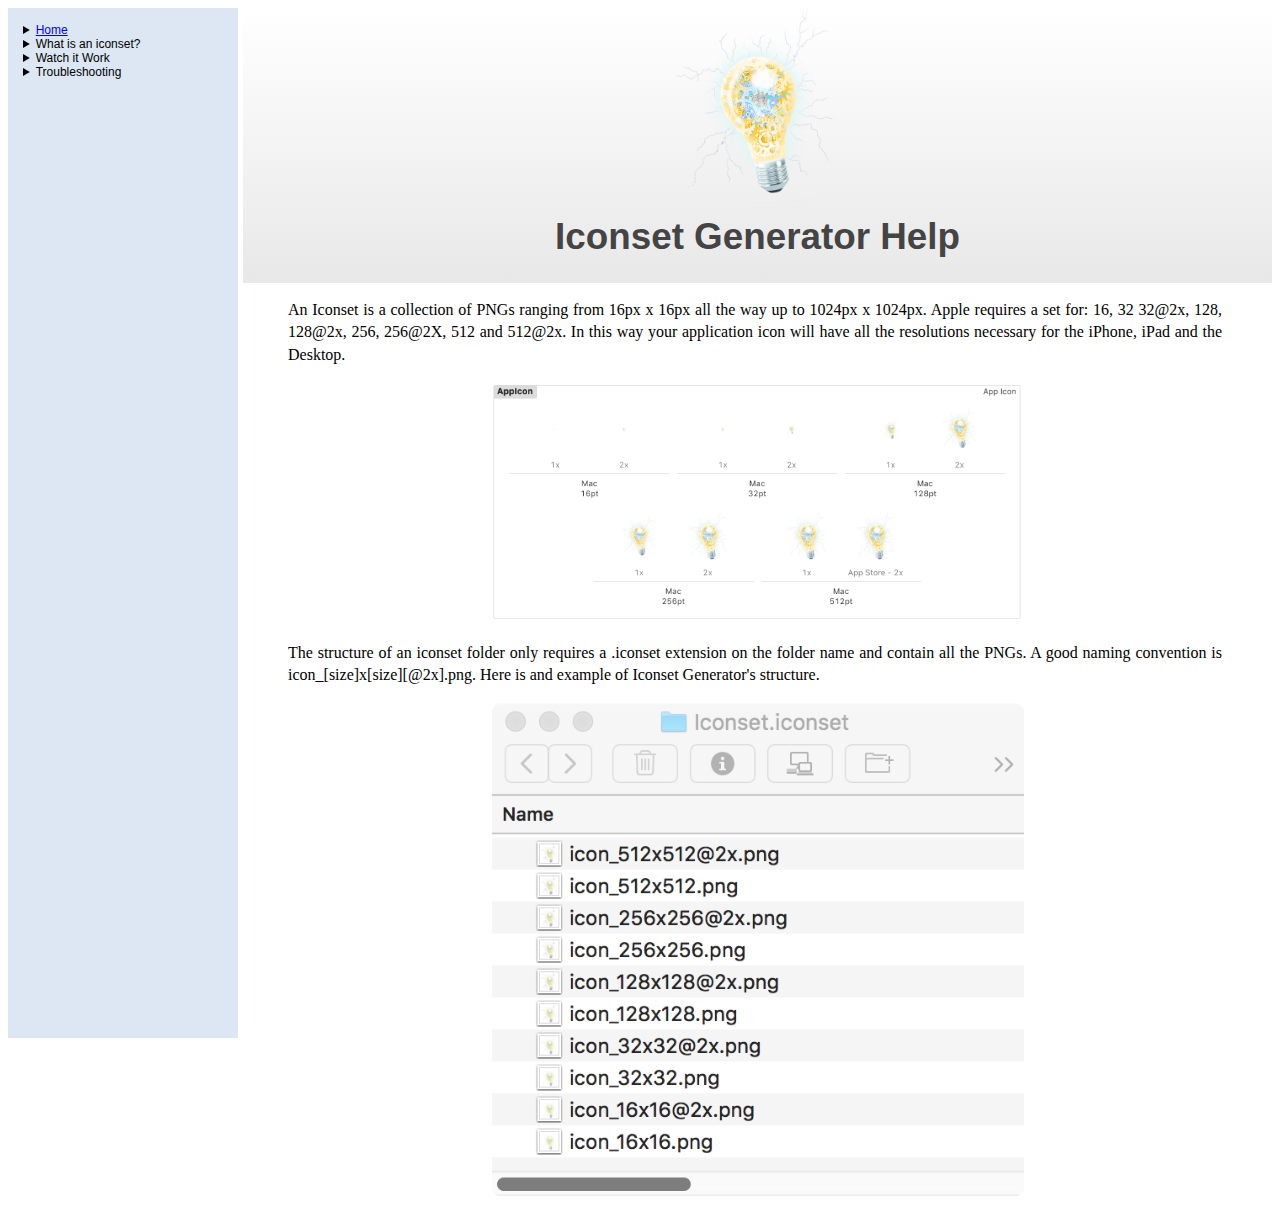
==== Resources/IconsetHelp/what_is_an_iconset.html @ dbd17382 "Initial Commit" ====
<!DOCTYPE html PUBLIC "-//W3C//DTD XHTML 1.1//EN"
	"http://www.w3.org/TR/xhtml11/DTD/xhtml11.dtd">
<html>
<head>
	<meta http-equiv="Content-type" content="text/html; charset=utf-8" />
	<meta name="ROBOTS" content="NOINDEX" />
	<title>What is an iconset</title>
	<link rel="stylesheet" href="stylesheet.css" />
</head>
<body id="main">
	<div>
	<div id="details" class="detailsDiv">
    	<details>
        	<summary><a href="./index.html">Home</a></summary>
        </details>
    	<details>
        	<summary>What is an iconset?</summary>
        	<p>A collection of images in a special folder. <a href="./what_is_an_iconset.html">Learn More</a></p>
        </details>
        <details>
        	<summary>Watch it Work</summary>
        	<p>A movie is worth a thousand words. <a href="./watch_it_work.html">Movie</a></p>
        </details>
         <details>
        	<summary>Troubleshooting</summary>
        	<p>A brief disclaimer <a href="./troubleshooting.html">Troubleshoot</a></p>
        </details>
    </div>
	<div id="header" class="headerDiv"><img src="./images/icon_512x512@2x.png" width="200px" height="auto" />
    	<h1 class="header">Iconset Generator Help</h1>
    </div>
    <div class="bodyText">
    		<p class="text">An Iconset is a collection of PNGs ranging from 16px x 16px all the way up to 1024px x 1024px. Apple requires a set for: 16, 32 32@2x, 128, 128@2x, 256, 256@2X, 512 and 512@2x. In this way your application icon will have all the resolutions necessary for the iPhone, iPad and the Desktop.</p>
    		<center><img src="./images/iconset_layout.png" width="50%" height="auto" /></center>
    		<p class="text">The structure of an iconset folder only requires a .iconset extension on the folder name and contain all the PNGs. A good naming convention is icon_[size]x[size][@2x].png. Here is and example of Iconset Generator's structure.</p>
    		<center><img src="./images/folder_layout.png" width="50%" height="auto" /></center>
    </div>
    </div>
</body>
</html>
---- Resources/IconsetHelp/stylesheet.css ----
.headerDiv {
	margin:0;
	padding:0;
	background: rgb(232,232,232);
	background: linear-gradient(0deg, rgba(232,232,232,1) 0%, rgba(255,255,255,1) 100%);
	height:275px;
	width:auto;
	text-align:center
}

.detailsDiv {
	padding:15px;
	width:200px;
	height:1000px;
	float:left;
	background-color:#DCE7F3;
	border-right: 5px solid white;
	font-family:Arial, Helvetica, sans-serif;
	font-size:12px;
}

.bodyText {
	padding-left:200px;
	width:auto;
	height:auto;
}

.centerImg {
	display:block;
	margin:auto auto;
}

h1.header{
	-webkit-margin-before: 0.1em;
	-webkit-margin-after: 0.1em;
	font-family:"Kohinoor Devanagari Bold", "Helvetica Neue Medium", "Helvetica Bold", sans-serif;
	font-size:2.3em;
	color:#444
}

p.text{
	padding: 0 50px 0 80px;
	font-family:"Palatino Linotype", "Book Antiqua", Palatino, serif;
	font-size:16px;
	text-align:justify;
	line-height:140%
}

.video {
	padding-top:30px;
}
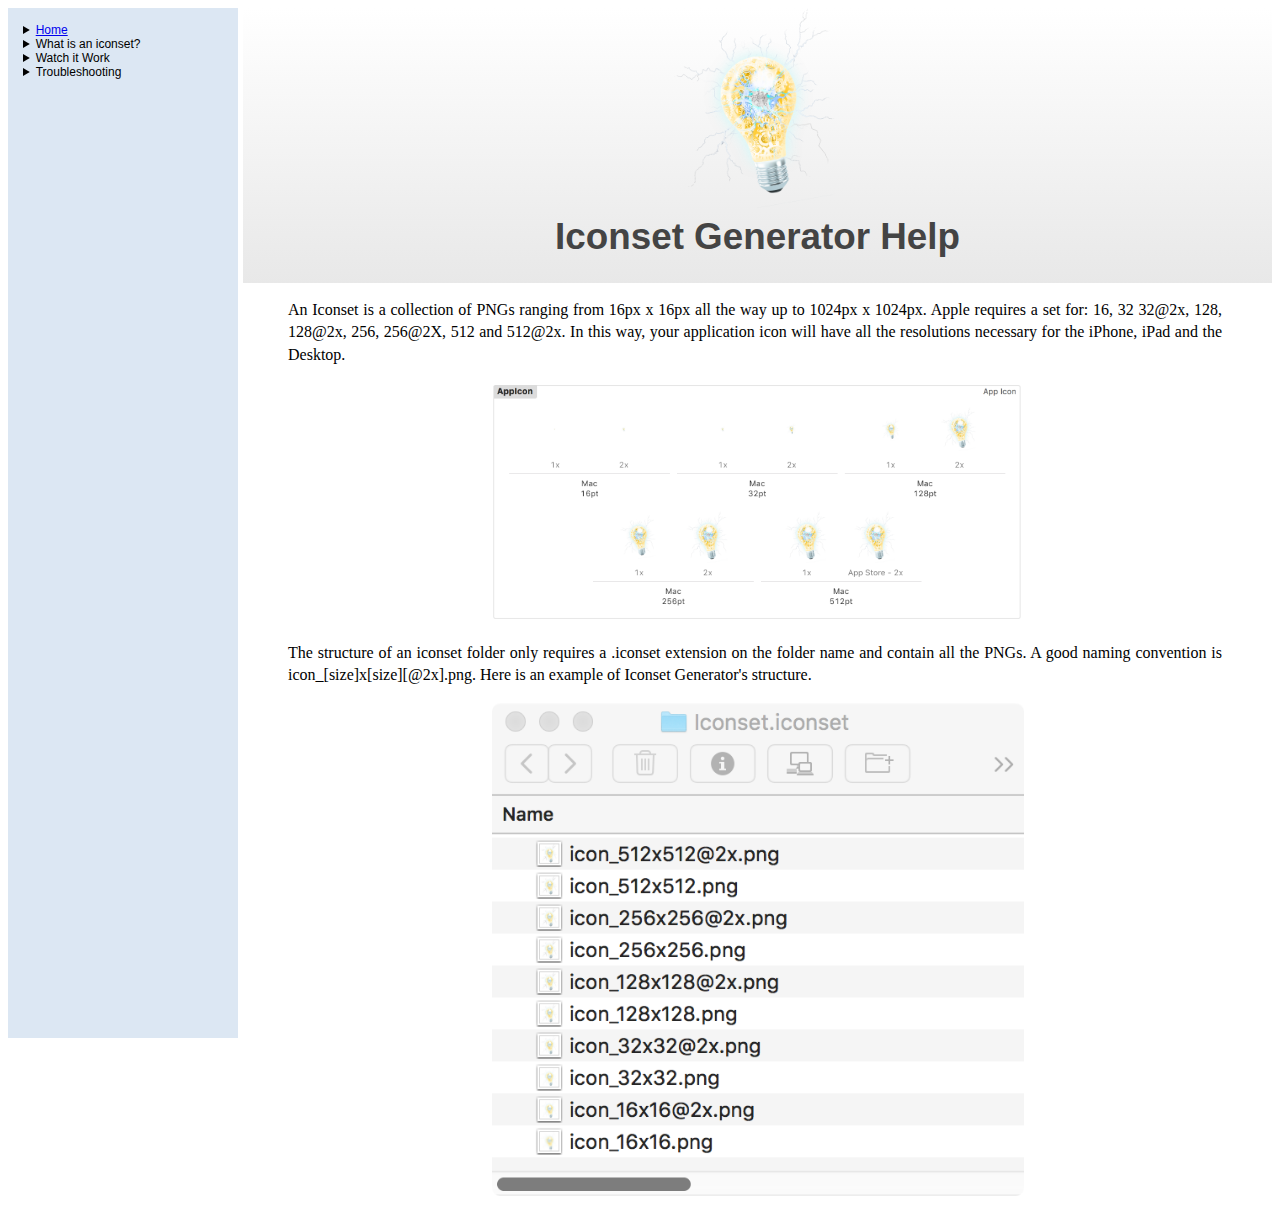
==== commit 4b9143e9: "Fixed typos" ====
--- a/Resources/IconsetHelp/what_is_an_iconset.html
+++ b/Resources/IconsetHelp/what_is_an_iconset.html
@@ -30,9 +30,9 @@
     	<h1 class="header">Iconset Generator Help</h1>
     </div>
     <div class="bodyText">
-    		<p class="text">An Iconset is a collection of PNGs ranging from 16px x 16px all the way up to 1024px x 1024px. Apple requires a set for: 16, 32 32@2x, 128, 128@2x, 256, 256@2X, 512 and 512@2x. In this way your application icon will have all the resolutions necessary for the iPhone, iPad and the Desktop.</p>
+    		<p class="text">An Iconset is a collection of PNGs ranging from 16px x 16px all the way up to 1024px x 1024px. Apple requires a set for: 16, 32 32@2x, 128, 128@2x, 256, 256@2X, 512 and 512@2x. In this way, your application icon will have all the resolutions necessary for the iPhone, iPad and the Desktop.</p>
     		<center><img src="./images/iconset_layout.png" width="50%" height="auto" /></center>
-    		<p class="text">The structure of an iconset folder only requires a .iconset extension on the folder name and contain all the PNGs. A good naming convention is icon_[size]x[size][@2x].png. Here is and example of Iconset Generator's structure.</p>
+    		<p class="text">The structure of an iconset folder only requires a .iconset extension on the folder name and contain all the PNGs. A good naming convention is icon_[size]x[size][@2x].png. Here is an example of Iconset Generator's structure.</p>
     		<center><img src="./images/folder_layout.png" width="50%" height="auto" /></center>
     </div>
     </div>
